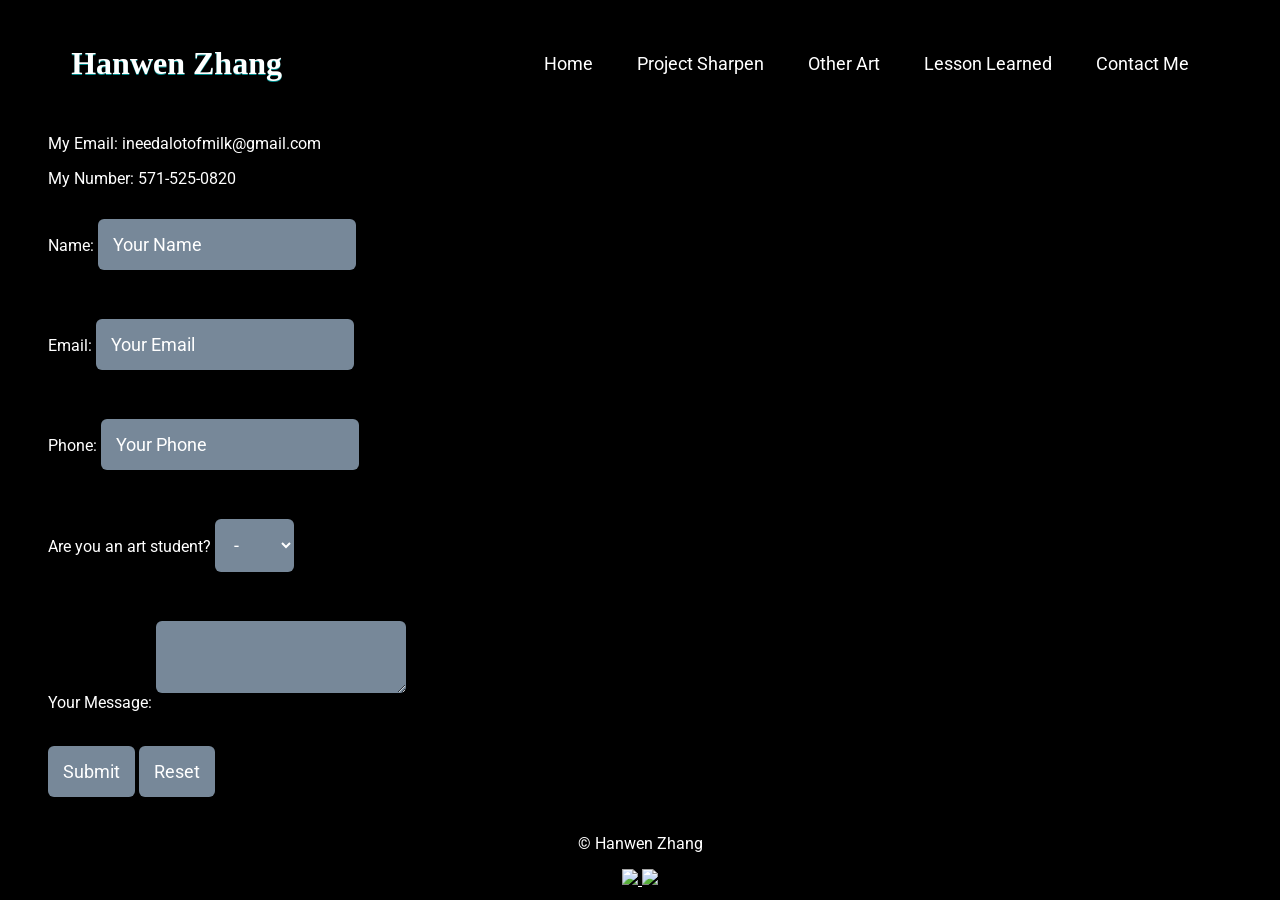
==== contact.html @ 143d44eb "Add files via upload" ====
<!DOCTYPE html>
    <html lang="en">
    <head>
        <meta charset="UTF-8">
        <meta name="viewport" content="width=device-width, initial-scale=1.0">
        <title>Contact Me</title>
        <link rel="stylesheet" href="index.css">
    </head>
    <body>
        <header>
            <div class="container">
                <nav>
                    <div class="logo_div">
                        <h1 class="logo_style">Hanwen Zhang</h1>
                    </div>

                    <ul class="nav_list">
                        <li class="nav_list_item"><a href="index.html">Home</a></li>
                        <li class="nav_list_item"><a href="projects.html">Project Sharpen</a></li>
                        <li class="nav_list_item"><a href="other_art.html">Other Art</a></li>
                        <li class="nav_list_item"><a href="lesssonlearned.html">Lesson Learned</a></li>
                        <li class="nav_list_item"><a href="contact.html">Contact Me</a></li>
                    </ul>

                    <div class="hamburger_menu">
                        <img src="Images/hamburger-menu copy.svg">
                        <ul class="nav_list_hamburger_menu">
                            <li><a href="index.html">Home</a></li>
                            <li><a href="projects.html">Project Sharpen</a></li>
                            <li><a href="other_art.html">Other Art</a></li>
                            <li><a href="lesssonlearned.html">Lesson Learned</a></li>
                            <li><a href="contact.html">Contact Me</a></li>
                        </ul>
                    </div>
                </nav>
            </div>
        </header>
        <main>
            <form class=form name="submit-to-google-sheet" action="#">
                <p>My Email: ineedalotofmilk@gmail.com</p>
                <p>My Number: 571-525-0820</p>
                <div>
                    <lable for="form_name">Name:</lable>
                    <input name="name" id="form_name" value="Your Name" required>
                </div>
                <br>
                <div>
                    <lable for="form_email">Email:</lable>
                    <input name="email" id="form_email" value="Your Email" required>
                </div>
                <br>
                <div>
                    <lable for="form_phone">Phone:</lable>
                    <input name="phone" id="form_phone" value="Your Phone">
                </div>
                <br>
                <div>
                    <lable for="form_drop">Are you an art student?</lable>
                    <select name="dropdown" id="form_drop">
                        <option value="-">-</option>
                        <option value="Yes">Yes</option>
                        <option value="No">No</option>
                    </select>
                </div>
                <br>
                <div>
                    <lable for="form_textarea">Your Message:</lable>
                    <textarea id="form_textarea" name="textarea"></textarea>
                </div>
                <br>
                <input class=submitreset type="submit" value="Submit">
                <input class=submitreset type="reset" value="Reset">
            </form>
            <span id="msg"></span>
            <script>
                const scriptURL = 'https://script.google.com/macros/s/AKfycbxmbd8cDU_CuN1S8RuvcVF6ec_TkWqR059JWIFTO4dLgcV1X2H2AOGkD48W9Iu5Q7henw/exec'
                const form = document.forms['submit-to-google-sheet']
                const msg = document.getElementById("msg")
              
                form.addEventListener('submit', e => {
                  e.preventDefault()
                  fetch(scriptURL, { method: 'POST', body: new FormData(form)})
                    .then(response => {
                        msg.innerHTML = "Your form has been submitted succesfully"
                        setTimeout(function(){
                            msg.innerHTML = ""
                        }, 5000)
                        form.reset()
                    })
                    .catch(error => console.error('Error!', error.message))
                })
              </script>
        </main>
        <footer>
            <footer>
                <p>&copy; Hanwen Zhang</p>
                <a href="https://www.facebook.com" target="_blank">
                    <img src="Images/facebook-logo copy.png">
                </a>
                <a href="https://www.twitter.com" target="_blank">
                    <img src="Images/twitter-logo copy.png">
                </a>
            </footer>
        </footer>
    </body>
</html>
---- index.css ----
@import url(https://fonts.googleapis.com/css?family=Roboto:100,100italic,300,300italic,regular,italic,500,500italic,700,700italic,900,900italic);

* {
    font-family: Roboto, Arial, Helvetica, sans-serif;
    background-color: black;
    color: white;
}

header{
    background-color: bisque;
}

.container {
    padding: 10px 5%;
}

nav {
    display:flex;
    align-items: center;
    justify-content: space-between;
    flex-wrap: wrap;
}

.logo_style {
    font-size: xx-large;
	display: grid;
	color: white;
	font-family: "Henny Penny", cursive;
    text-shadow: 0 1px darkcyan;
}

nav ul li{
    display: inline-block;
    list-style: none;
    margin: 5px 20px;
}

nav ul li a{
    color: white;
    text-decoration: none;
    font-size: 18px;
}

nav ul li a:hover{
    color:bisque;
    font-weight: bolder;
}

.hamburger_menu {
    position: absolute;
    display: none;
}

.nav_list_hamburger_menu {
    display: none;
}

@media (max-width: 1100px) {
    .nav_list{
        display: none;
    }

    .hamburger_menu {
        display: block;
        right: 20px;
        top: 40px;
        width: 150px;
    }

    .hamburger_menu img {
        width: 50px;
    }

    .hamburger_menu:hover {
        cursor: pointer;
    }

    .hamburger_menu:hover .nav_list_hamburger_menu {
        display: block;
        list-style-type: none;
    }

    .nav_list_hamburger_menu li {
        border-top: 1px solid bisque;
        color: white;
        margin-top: 6px;
        padding-top: 10px;
    }

    .nav_list_hamburger_menu a {
        color: white;
    }

    .nav_list_hamburger_menu li a:hover {
        color: bisque;
        font-weight: bolder;
    }
}

.homepage_text{
    margin-top: 5%;
    font-size: 30px;
    padding: 10px 5%;
}

.homepage_text h1,h3{
    color:bisque;
}

.homepage_text p{
    font-size: 25px;
    margin-top: 20px;
}

.home_photo, .sharpen_components, .lessonlearned {
    float: right;
    padding-left: 20px;
}

footer {
    text-align: center;
    margin-top: 2em;
}

.art_grid {
    display: grid;
    grid-template-columns: repeat(3, 1fr);
    column-gap: 16px;
    row-gap: 40px;
}

.artwork, .sharpen_banner, .sharpen_components, .cards{
    max-width: 100%;
    height: auto;
    width: auto\9; /* ie8 */
}

.artwork_title, .art_medium {
    margin-top:0;
    text-align: center;
    font-size: 14px;
    font-weight: 500;
    margin-bottom: 10px;
    line-height: 20px;
}

.projectpage_text{
    margin-top: 5%;
    padding: 10px 5%;
}

.projectpage_text h1, h2, h3{
    color:bisque;
}

.sharpen_components_list li{
    margin-bottom: 10px;
}

form input, form textarea, form select{
    border: 0;
    outline: bisque;
    background: lightslategray;
    padding: 15px;
    margin: 15px 0;
    font-size: 18px;
    border-radius: 6px;
}

.submitreset {
    background: lightslategray;
}

.submitreset:hover {
    color: black;
    background: bisque;
}

.form {
    margin-left: 40px;
}

#msg {
    color: bisque;
    margin-top: -10px;
    display: block;
}
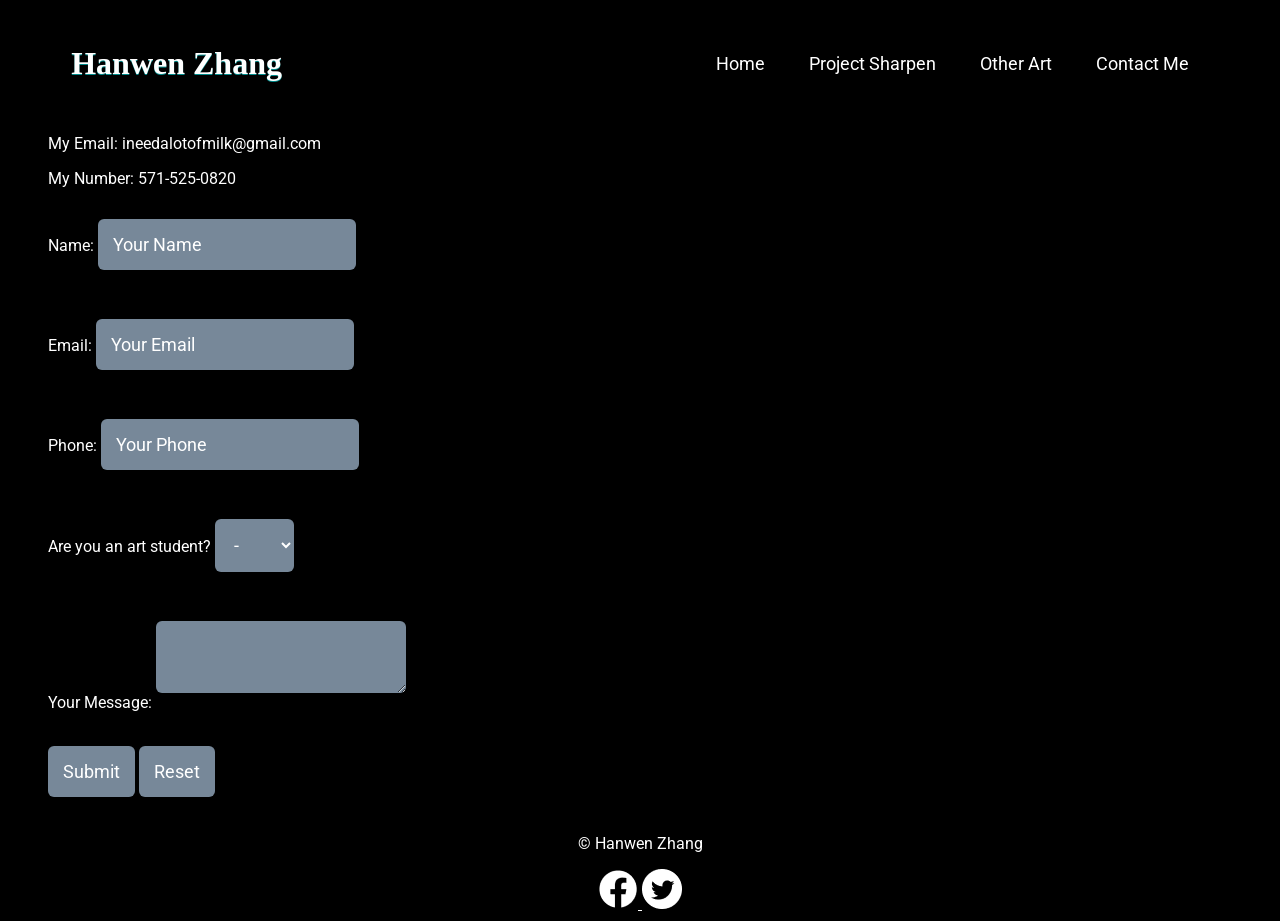
==== commit 4179a8a5: "Deleted lesson learned page" ====
--- a/contact.html
+++ b/contact.html
@@ -18,7 +18,6 @@
                         <li class="nav_list_item"><a href="index.html">Home</a></li>
                         <li class="nav_list_item"><a href="projects.html">Project Sharpen</a></li>
                         <li class="nav_list_item"><a href="other_art.html">Other Art</a></li>
-                        <li class="nav_list_item"><a href="lesssonlearned.html">Lesson Learned</a></li>
                         <li class="nav_list_item"><a href="contact.html">Contact Me</a></li>
                     </ul>
 
@@ -28,7 +27,6 @@
                             <li><a href="index.html">Home</a></li>
                             <li><a href="projects.html">Project Sharpen</a></li>
                             <li><a href="other_art.html">Other Art</a></li>
-                            <li><a href="lesssonlearned.html">Lesson Learned</a></li>
                             <li><a href="contact.html">Contact Me</a></li>
                         </ul>
                     </div>
